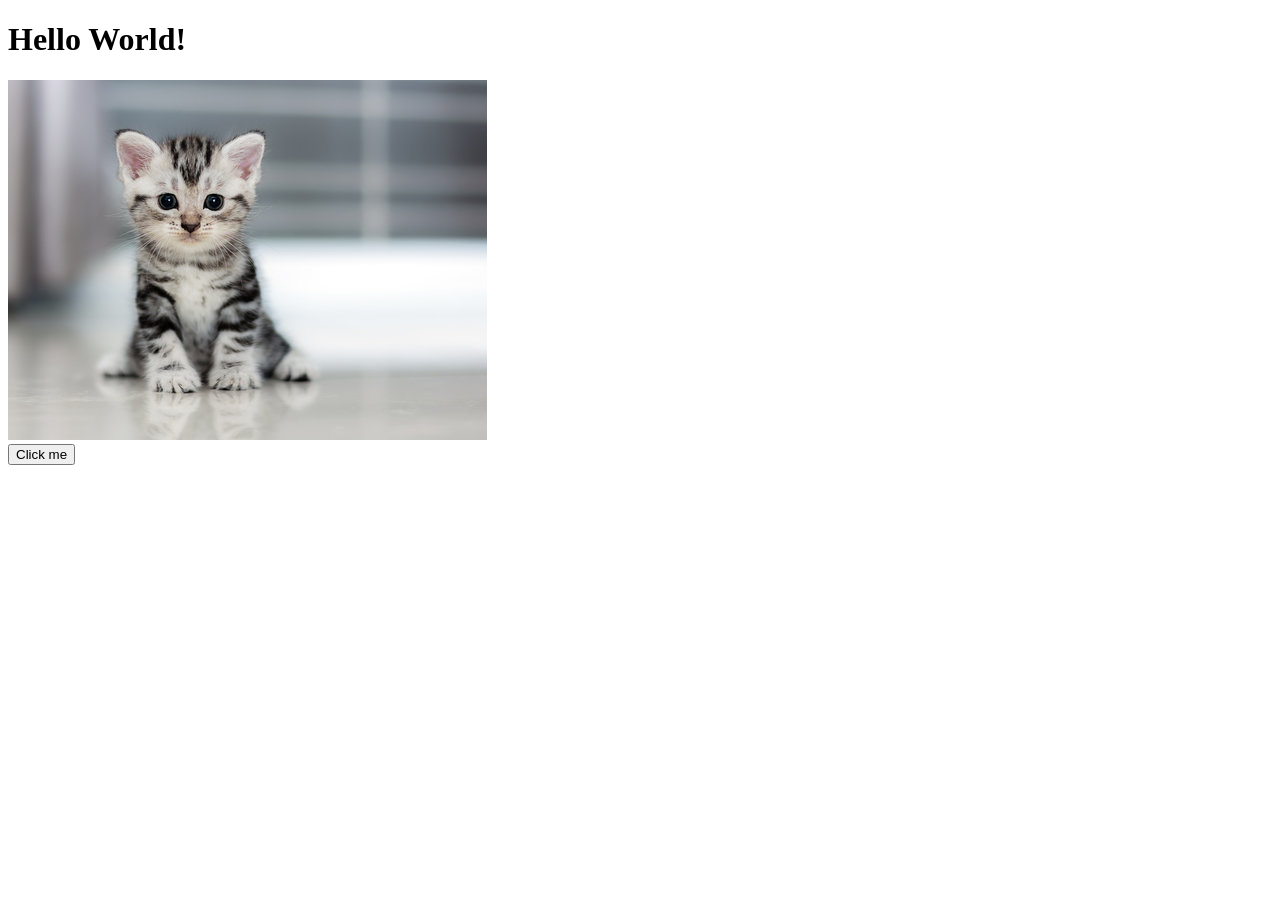
==== index.html @ bba6c85e "Initial commit" ====
<!DOCTYPE html>
<html lang="en">
<head>
    <meta charset="UTF-8">
    <meta name="viewport" content="width=device-width, initial-scale=1.0">
    <script src="https://code.jquery.com/jquery-3.7.1.min.js" integrity="sha256-/JqT3SQfawRcv/BIHPThkBvs0OEvtFFmqPF/lYI/Cxo=" crossorigin="anonymous"></script>
    <script src="/js/main.js"></script>
    <link rel="stylesheet" href="/css/style.css">
    <title>My Webpage</title>
</head>
<body>
    <!-- Your content goes here -->
    <h1>Hello World!</h1>
    <div id="kitty">
        <img src="images/kitten.jpg" alt="This is a kitten.">
        <button id="btn">Click me</button>
    </div>
</body>
</html>
---- css/style.css ----
#kitty{
    width: 100px;
    height: 100px;
    position: relative;
    top: 0;
    left: 0;
}
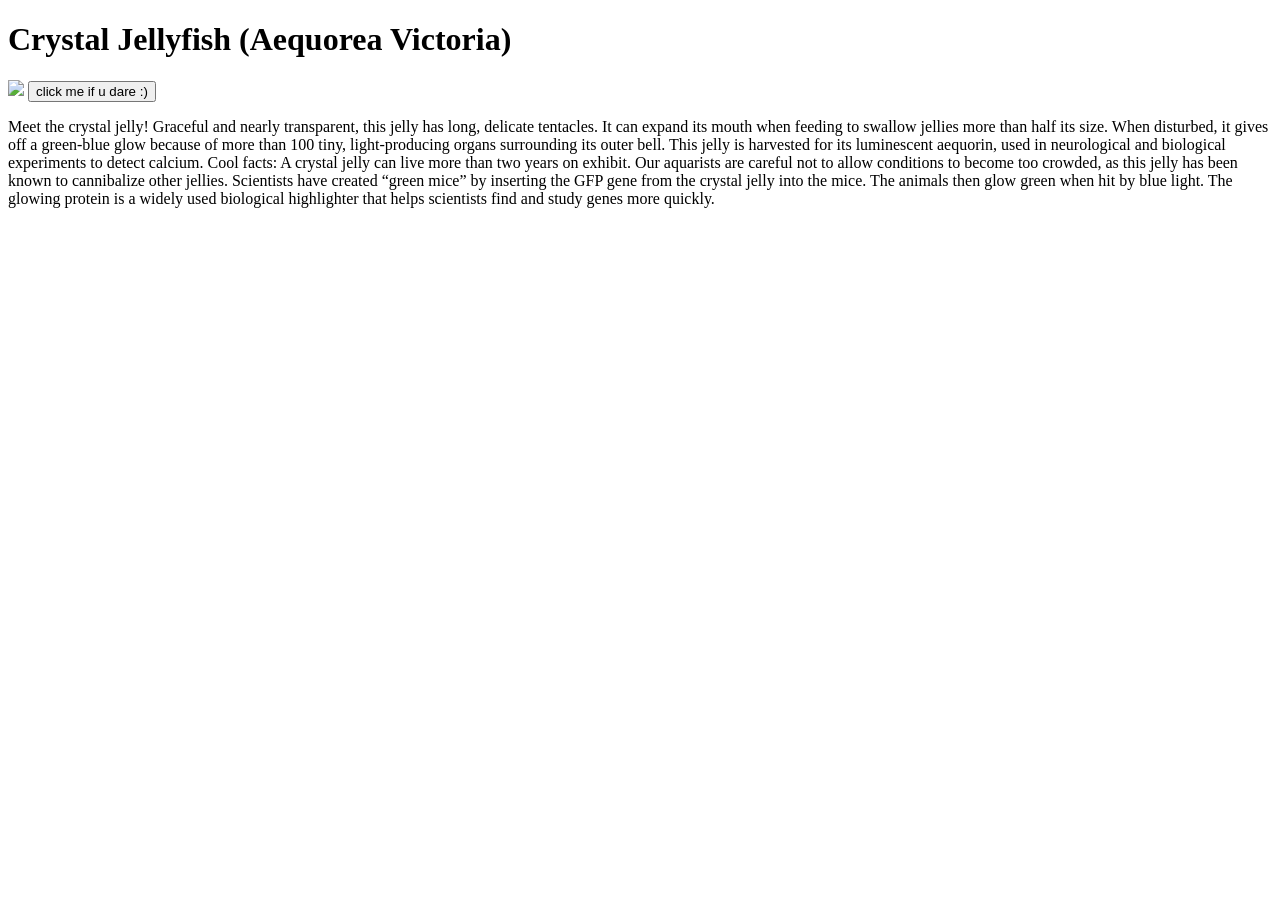
==== commit 66f162dd: "bc" ====
--- a/index.html
+++ b/index.html
@@ -6,14 +6,22 @@
     <script src="https://code.jquery.com/jquery-3.7.1.min.js" integrity="sha256-/JqT3SQfawRcv/BIHPThkBvs0OEvtFFmqPF/lYI/Cxo=" crossorigin="anonymous"></script>
     <script src="/js/main.js"></script>
     <link rel="stylesheet" href="/css/style.css">
-    <title>My Webpage</title>
+    <title>Ari's Jelleyfish Webpage</title>
 </head>
 <body>
     <!-- Your content goes here -->
-    <h1>Hello World!</h1>
-    <div id="kitty">
-        <img src="images/kitten.jpg" alt="This is a kitten.">
-        <button id="btn">Click me</button>
+    <h1>Crystal Jellyfish (Aequorea Victoria)</h1>
+    <div>
+        <img src="https://external-preview.redd.it/xHKIGLgCrI33kZ0-MCG7a0pcXKsF3gyT8yEVE5xwR1w.jpg?auto=webp&s=b5edc9ea533562a2ece89c8b47edb14da379b80f" >
+        <button id="btn">click me if u dare :) </button>
+        <p>
+            Meet the crystal jelly! 
+            Graceful and nearly transparent, this jelly has long, delicate tentacles. It can expand its mouth when feeding to swallow jellies more than half its size. When disturbed, it gives off a green-blue glow because of more than 100 tiny, light-producing organs surrounding its outer bell. This jelly is harvested for its luminescent aequorin, used in neurological and biological experiments to detect calcium.
+            
+            Cool facts:
+            A crystal jelly can live more than two years on exhibit. Our aquarists are careful not to allow conditions to become too crowded, as this jelly has been known to cannibalize other jellies.
+            Scientists have created “green mice” by inserting the GFP gene from the crystal jelly into the mice. The animals then glow green when hit by blue light. The glowing protein is a widely used biological highlighter that helps scientists find and study genes more quickly.
+        </p>
     </div>
 </body>
 </html>
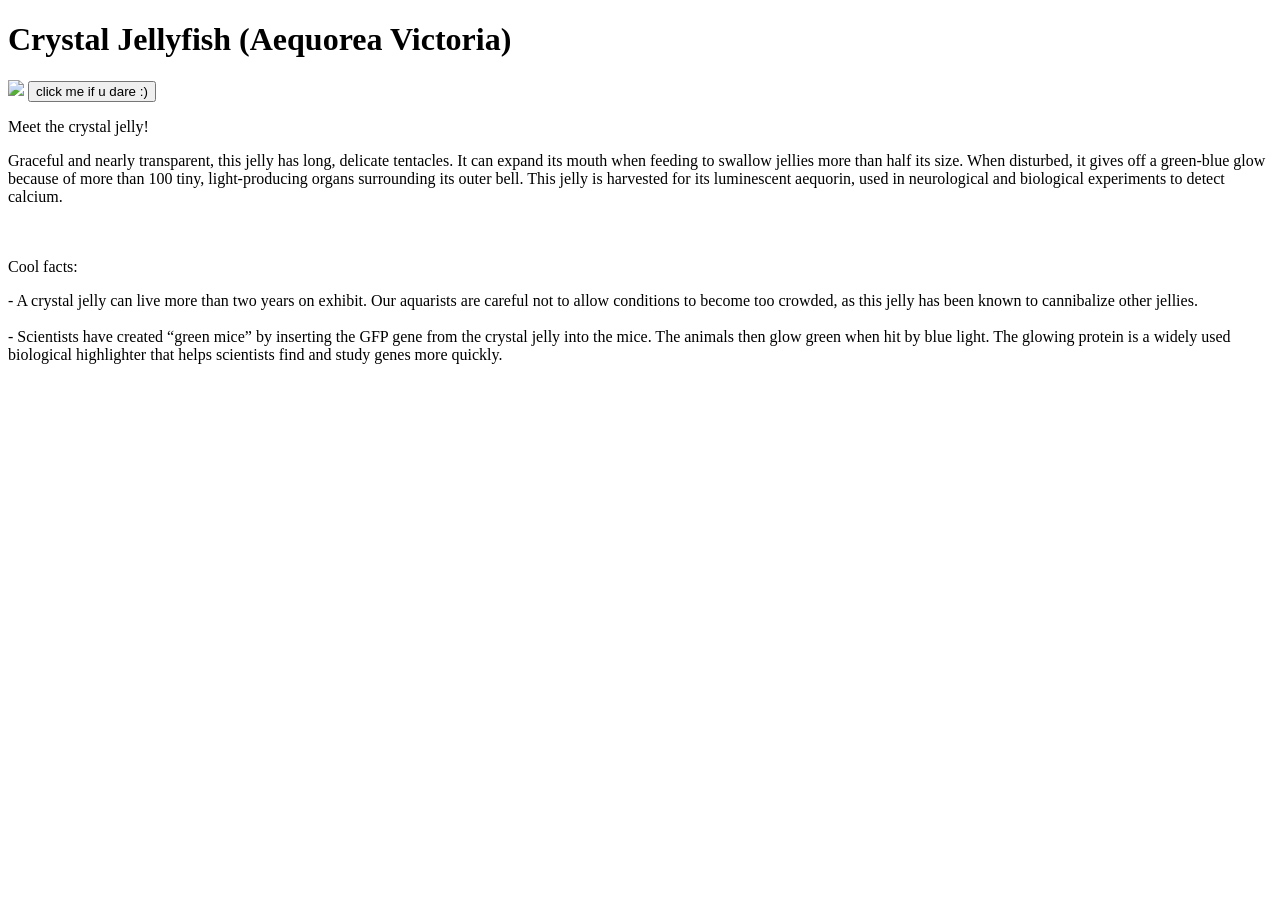
==== commit 59b80207: "beep" ====
--- a/index.html
+++ b/index.html
@@ -14,13 +14,24 @@
     <div>
         <img src="https://external-preview.redd.it/xHKIGLgCrI33kZ0-MCG7a0pcXKsF3gyT8yEVE5xwR1w.jpg?auto=webp&s=b5edc9ea533562a2ece89c8b47edb14da379b80f" >
         <button id="btn">click me if u dare :) </button>
+        <p style="font-family:verdana">
+            Meet the crystal jelly! 
+            <br>
+        </p>
+
         <p>
-            Meet the crystal jelly! 
             Graceful and nearly transparent, this jelly has long, delicate tentacles. It can expand its mouth when feeding to swallow jellies more than half its size. When disturbed, it gives off a green-blue glow because of more than 100 tiny, light-producing organs surrounding its outer bell. This jelly is harvested for its luminescent aequorin, used in neurological and biological experiments to detect calcium.
-            
+            <br>
+            <br>
+            <br>
+        <p style="font-family:verdana">
             Cool facts:
-            A crystal jelly can live more than two years on exhibit. Our aquarists are careful not to allow conditions to become too crowded, as this jelly has been known to cannibalize other jellies.
-            Scientists have created “green mice” by inserting the GFP gene from the crystal jelly into the mice. The animals then glow green when hit by blue light. The glowing protein is a widely used biological highlighter that helps scientists find and study genes more quickly.
+            <br>
+        </p>
+            - A crystal jelly can live more than two years on exhibit. Our aquarists are careful not to allow conditions to become too crowded, as this jelly has been known to cannibalize other jellies.
+            <br>
+            <br>
+            - Scientists have created “green mice” by inserting the GFP gene from the crystal jelly into the mice. The animals then glow green when hit by blue light. The glowing protein is a widely used biological highlighter that helps scientists find and study genes more quickly.
         </p>
     </div>
 </body>
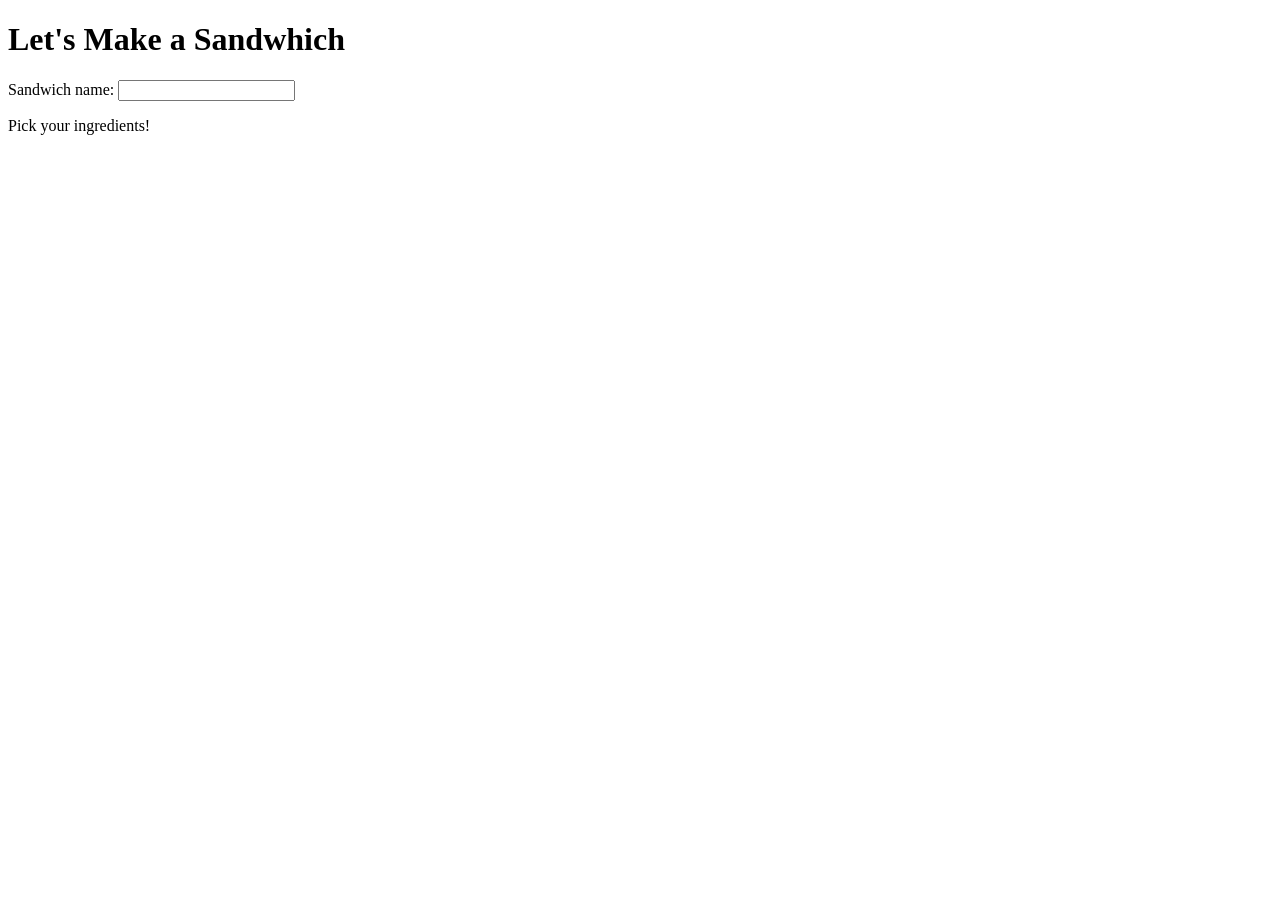
==== commit 3741a2a3: "poo" ====
--- a/index.html
+++ b/index.html
@@ -1,38 +1,22 @@
 <!DOCTYPE html>
-<html lang="en">
+<html>
 <head>
-    <meta charset="UTF-8">
-    <meta name="viewport" content="width=device-width, initial-scale=1.0">
-    <script src="https://code.jquery.com/jquery-3.7.1.min.js" integrity="sha256-/JqT3SQfawRcv/BIHPThkBvs0OEvtFFmqPF/lYI/Cxo=" crossorigin="anonymous"></script>
-    <script src="/js/main.js"></script>
-    <link rel="stylesheet" href="/css/style.css">
-    <title>Ari's Jelleyfish Webpage</title>
+    <meta charset='utf-8'>
+    <meta http-equiv='X-UA-Compatible' content='IE=edge'>
+    <title>Ari's Sandwhitch Shop</title>
+    <meta name='viewport' content='width=device-width, initial-scale=1'>
+    <link rel='stylesheet' type='text/css' media='screen' href='./css/blahblahblah.css'>
+    <script src='main.js'></script>
 </head>
 <body>
-    <!-- Your content goes here -->
-    <h1>Crystal Jellyfish (Aequorea Victoria)</h1>
+    <h1>Let's Make a Sandwhich</h1>
     <div>
-        <img src="https://external-preview.redd.it/xHKIGLgCrI33kZ0-MCG7a0pcXKsF3gyT8yEVE5xwR1w.jpg?auto=webp&s=b5edc9ea533562a2ece89c8b47edb14da379b80f" >
-        <button id="btn">click me if u dare :) </button>
-        <p style="font-family:verdana">
-            Meet the crystal jelly! 
-            <br>
-        </p>
-
+        <label for="name">Sandwich name:</label>
+            <input type="text" id="name" name="name" required>
         <p>
-            Graceful and nearly transparent, this jelly has long, delicate tentacles. It can expand its mouth when feeding to swallow jellies more than half its size. When disturbed, it gives off a green-blue glow because of more than 100 tiny, light-producing organs surrounding its outer bell. This jelly is harvested for its luminescent aequorin, used in neurological and biological experiments to detect calcium.
-            <br>
-            <br>
-            <br>
-        <p style="font-family:verdana">
-            Cool facts:
-            <br>
-        </p>
-            - A crystal jelly can live more than two years on exhibit. Our aquarists are careful not to allow conditions to become too crowded, as this jelly has been known to cannibalize other jellies.
-            <br>
-            <br>
-            - Scientists have created “green mice” by inserting the GFP gene from the crystal jelly into the mice. The animals then glow green when hit by blue light. The glowing protein is a widely used biological highlighter that helps scientists find and study genes more quickly.
-        </p>
-    </div>
+            Pick your ingredients!
+        </p>    
+    <div>
+        
 </body>
 </html>
--- a/css/blahblahblah.css
+++ b/css/blahblahblah.css
@@ -0,0 +1,10 @@
+.dropdown-content {
+    display: none;
+    position: absolute;
+    background-color: #f9f9f9;
+    min-width: 160px;
+    box-shadow: 0px 8px 16px 0px rgba(0,0,0,0.2);
+    padding: 12px 16px;
+    z-index: 1;
+    }
+    
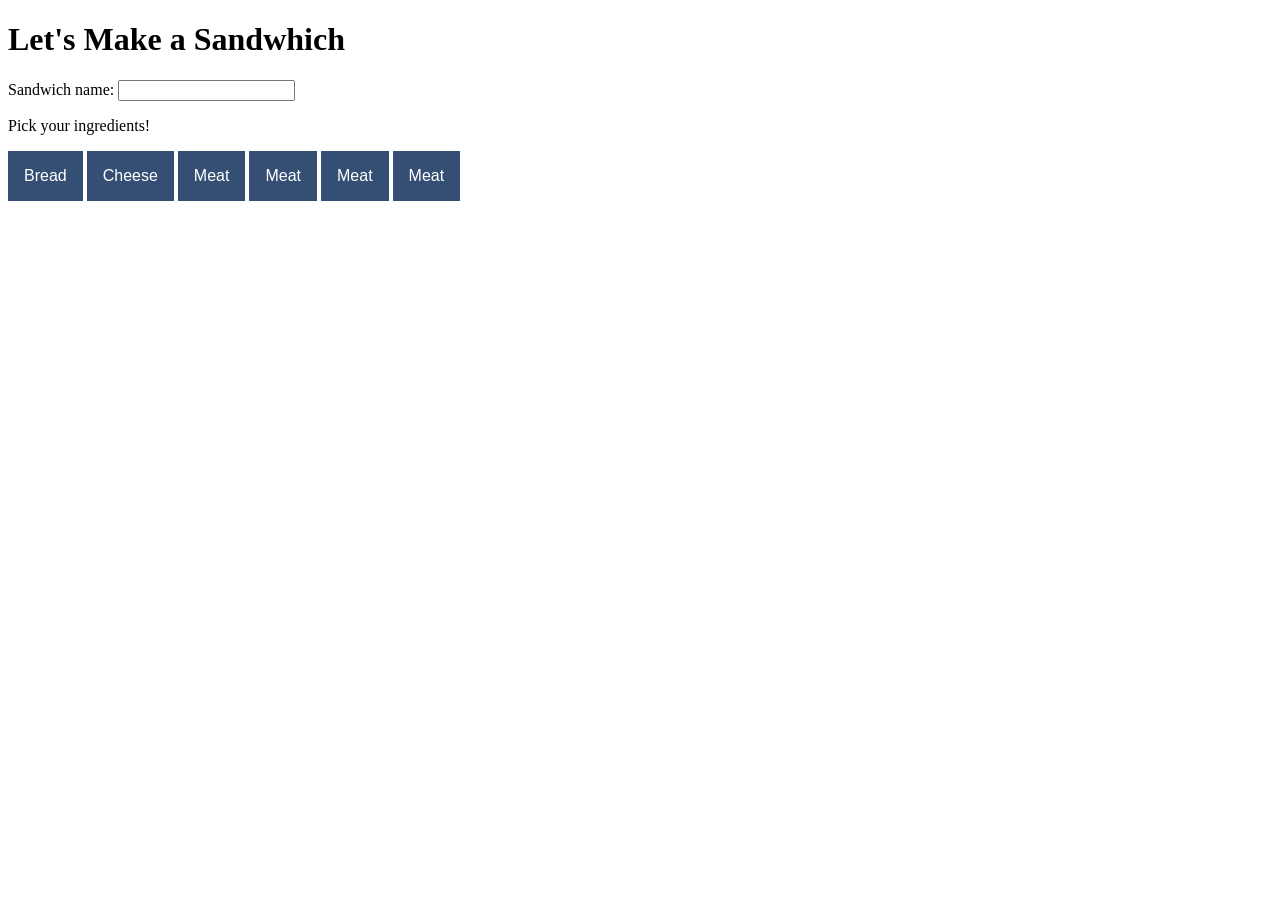
==== commit b8775fa5: "cheese" ====
--- a/index.html
+++ b/index.html
@@ -17,6 +17,82 @@
             Pick your ingredients!
         </p>    
     <div>
+        <div class="dropdown">
+            <button class="dropbtn">Bread</button>
+            <div class="dropdown-content">
+              <a href="#">White</a>
+              <a href="#">Multigrain</a>
+              <a href="#">Sourdough</a>
+              <a href="#">Herb & Parmesan</a>
+              <a href="#">Pumpernickel</a>
+              <a href="#">Brioche</a>
+              <a href="#">French Baguette</a>
+            </div>
+        </div>
+        <div class="dropdown">
+                <button class="dropbtn">Cheese</button>
+                <div class="dropdown-content">
+                    <a href="#">White Cheddar</a>
+                    <a href="#">Aged Cheddar</a>
+                    <a href="#">Swiss</a>
+                    <a href="#">Monterey Jack</a>
+                    <a href="#">Provolone</a>
+                    <a href="#">Gruyere</a>
+                    <a href="#">Mozzarella</a>
+                    <a href="#">Burrata</a>
+                    <a href="#">Brie</a>
+                    <a href="#">Gouda</a>
+                </div>
+          <div class="dropdown">
+            <button class="dropbtn">Meat</button>
+            <div class="dropdown-content">
+              <a href="#">Ham</a>
+              <a href="#">Turkey</a>
+              <a href="#">Balonne</a>
+              <a href="#">Pastrami</a>
+              <a href="#">Bacon</a>
+              <a href="#">Meatballs</a>
+              <a href="#">Bacon</a>
+              <a href="#">Meatballs</a>
+            </div>
+            <div class="dropdown">
+                <button class="dropbtn">Meat</button>
+                <div class="dropdown-content">
+                  <a href="#">Ham</a>
+                  <a href="#">Turkey</a>
+                  <a href="#">Balonne</a>
+                  <a href="#">Pastrami</a>
+                  <a href="#">Bacon</a>
+                  <a href="#">Meatballs</a>
+                  <a href="#">Grilled Turkey</a>
+                  <a href="#">Grilled Chicken</a>
+                </div>
+                </div>
+            <div class="dropdown">
+                <button class="dropbtn">Meat</button>
+                <div class="dropdown-content">
+                    <a href="#">Ham</a>
+                    <a href="#">Turkey</a>
+                    <a href="#">Balonne</a>
+                    <a href="#">Pastrami</a>
+                    <a href="#">Bacon</a>
+                    <a href="#">Meatballs</a>
+                    <a href="#">Bacon</a>
+                    <a href="#">Meatballs</a>
+                </div>
+            <div class="dropdown">
+                <button class="dropbtn">Meat</button>
+                <div class="dropdown-content">
+                    <a href="#">Ham</a>
+                        <a href="#">Turkey</a>
+                        <a href="#">Balonne</a>
+                        <a href="#">Pastrami</a>
+                        <a href="#">Bacon</a>
+                        <a href="#">Meatballs</a>
+                        <a href="#">Bacon</a>
+                        <a href="#">Meatballs</a>
+                    </div>
+          </div>
         
 </body>
 </html>
--- a/css/blahblahblah.css
+++ b/css/blahblahblah.css
@@ -1,10 +1,41 @@
-.dropdown-content {
+/* Dropdown Button */
+.dropbtn {
+    background-color: #354f74;
+    color: white;
+    padding: 16px;
+    font-size: 16px;
+    border: none;
+  }
+  
+  /* The container <div> - needed to position the dropdown content */
+  .dropdown {
+    position: relative;
+    display: inline-block;
+  }
+  
+  /* Dropdown Content (Hidden by Default) */
+  .dropdown-content {
     display: none;
     position: absolute;
-    background-color: #f9f9f9;
+    background-color: #f1f1f1;
     min-width: 160px;
     box-shadow: 0px 8px 16px 0px rgba(0,0,0,0.2);
+    z-index: 1;
+  }
+  
+  /* Links inside the dropdown */
+  .dropdown-content a {
+    color: black;
     padding: 12px 16px;
-    z-index: 1;
-    }
-    +    text-decoration: none;
+    display: block;
+  }
+  
+  /* Change color of dropdown links on hover */
+  .dropdown-content a:hover {background-color: #ddd;}
+  
+  /* Show the dropdown menu on hover */
+  .dropdown:hover .dropdown-content {display: block;}
+  
+  /* Change the background color of the dropdown button when the dropdown content is shown */
+  .dropdown:hover .dropbtn {background-color: #283e5a;}
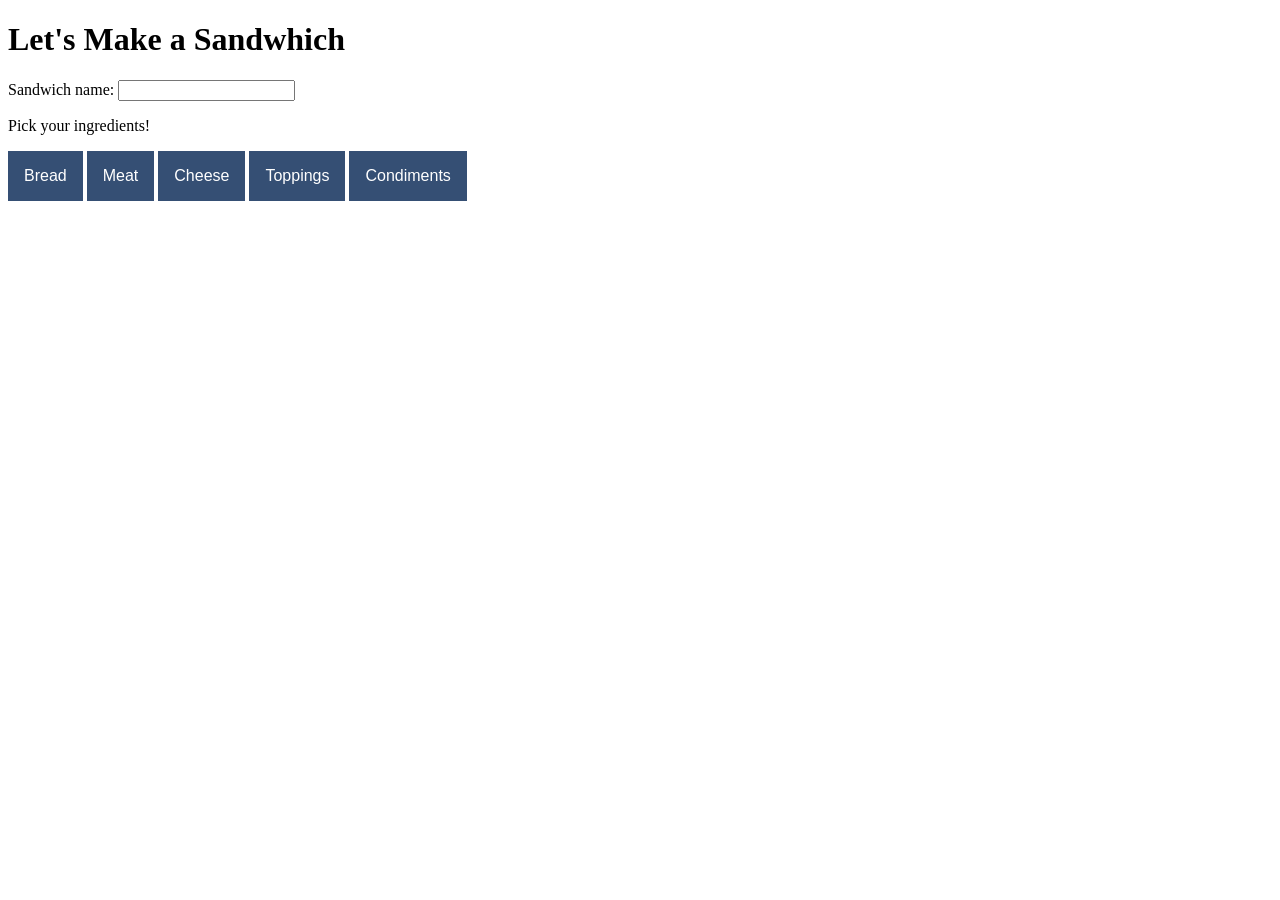
==== commit 6397d621: "this" ====
--- a/index.html
+++ b/index.html
@@ -20,79 +20,73 @@
         <div class="dropdown">
             <button class="dropbtn">Bread</button>
             <div class="dropdown-content">
-              <a href="#">White</a>
-              <a href="#">Multigrain</a>
-              <a href="#">Sourdough</a>
-              <a href="#">Herb & Parmesan</a>
-              <a href="#">Pumpernickel</a>
-              <a href="#">Brioche</a>
-              <a href="#">French Baguette</a>
+                <a href="#">White</a>
+                <a href="#">Multigrain</a>
+                <a href="#">Sourdough</a>
+                <a href="#">Herb & Parmesan</a>
+                <a href="#">Pumpernickel</a>
+                <a href="#">Brioche</a>
+                <a href="#">French Baguette</a>
             </div>
         </div>
         <div class="dropdown">
-                <button class="dropbtn">Cheese</button>
-                <div class="dropdown-content">
-                    <a href="#">White Cheddar</a>
-                    <a href="#">Aged Cheddar</a>
-                    <a href="#">Swiss</a>
-                    <a href="#">Monterey Jack</a>
-                    <a href="#">Provolone</a>
-                    <a href="#">Gruyere</a>
-                    <a href="#">Mozzarella</a>
-                    <a href="#">Burrata</a>
-                    <a href="#">Brie</a>
-                    <a href="#">Gouda</a>
-                </div>
-          <div class="dropdown">
             <button class="dropbtn">Meat</button>
             <div class="dropdown-content">
-              <a href="#">Ham</a>
-              <a href="#">Turkey</a>
-              <a href="#">Balonne</a>
-              <a href="#">Pastrami</a>
-              <a href="#">Bacon</a>
-              <a href="#">Meatballs</a>
-              <a href="#">Bacon</a>
-              <a href="#">Meatballs</a>
+                <a href="#">Ham</a>
+                <a href="#">Turkey</a>
+                <a href="#">Balonne</a>
+                <a href="#">Pastrami</a>
+                <a href="#">Bacon</a>
+                <a href="#">Meatballs</a>
+                <a href="#">Bacon</a>
+                <a href="#">Meatballs</a>
             </div>
-            <div class="dropdown">
-                <button class="dropbtn">Meat</button>
-                <div class="dropdown-content">
-                  <a href="#">Ham</a>
-                  <a href="#">Turkey</a>
-                  <a href="#">Balonne</a>
-                  <a href="#">Pastrami</a>
-                  <a href="#">Bacon</a>
-                  <a href="#">Meatballs</a>
-                  <a href="#">Grilled Turkey</a>
-                  <a href="#">Grilled Chicken</a>
-                </div>
-                </div>
-            <div class="dropdown">
-                <button class="dropbtn">Meat</button>
-                <div class="dropdown-content">
-                    <a href="#">Ham</a>
-                    <a href="#">Turkey</a>
-                    <a href="#">Balonne</a>
-                    <a href="#">Pastrami</a>
-                    <a href="#">Bacon</a>
-                    <a href="#">Meatballs</a>
-                    <a href="#">Bacon</a>
-                    <a href="#">Meatballs</a>
-                </div>
-            <div class="dropdown">
-                <button class="dropbtn">Meat</button>
-                <div class="dropdown-content">
-                    <a href="#">Ham</a>
-                        <a href="#">Turkey</a>
-                        <a href="#">Balonne</a>
-                        <a href="#">Pastrami</a>
-                        <a href="#">Bacon</a>
-                        <a href="#">Meatballs</a>
-                        <a href="#">Bacon</a>
-                        <a href="#">Meatballs</a>
-                    </div>
-          </div>
+        </div>
+        <div class="dropdown">
+            <button class="dropbtn">Cheese</button>
+            <div class="dropdown-content">
+                <a href="#">White Cheddar</a>
+                <a href="#">Aged Cheddar</a>
+                <a href="#">Swiss</a>
+                <a href="#">Monterey Jack</a>
+                <a href="#">Provolone</a>
+                <a href="#">Gruyere</a>
+                <a href="#">Mozzarella</a>
+                <a href="#">Burrata</a>
+                <a href="#">Brie</a>
+                <a href="#">Gouda</a>
+            </div>
+        </div>
+        <div class="dropdown">
+            <button class="dropbtn">Toppings</button>
+            <div class="dropdown-content">
+                <a href="#">Tomatoes</a>
+                <a href="#">Lettuce</a>
+                <a href="#">Arugula</a>
+                <a href="#">Onions</a>
+                <a href="#">Caramelized Onions</a>
+                <a href="#">Olives</a>
+                <a href="#">Cucumber</a>
+                <a href="#">Banana Peppers</a>
+                <a href="#">Pickles</a>
+                <a href="#">Bell Peppers</a>
+                <a href="#">Avocado</a>
+            </div>
+        </div>
+        <div class="dropdown">
+            <button class="dropbtn">Condiments</button>
+            <div class="dropdown-content">
+                <a href="#">Mayonnaise</a>
+                <a href="#">Yellow Mustard</a>
+                <a href="#">Dijon Mustard</a>
+                <a href="#">Garlic Aioli</a>
+                <a href="#">Pesto</a>
+                <a href="#">Relish</a>
+                <a href="#">Olive Oil</a>
+                <a href="#">Balsamic Vinaigrette</a>
+                <a href="#">Red Wine Vinega</a>
+            </div>
+        </div>
         
 </body>
 </html>
